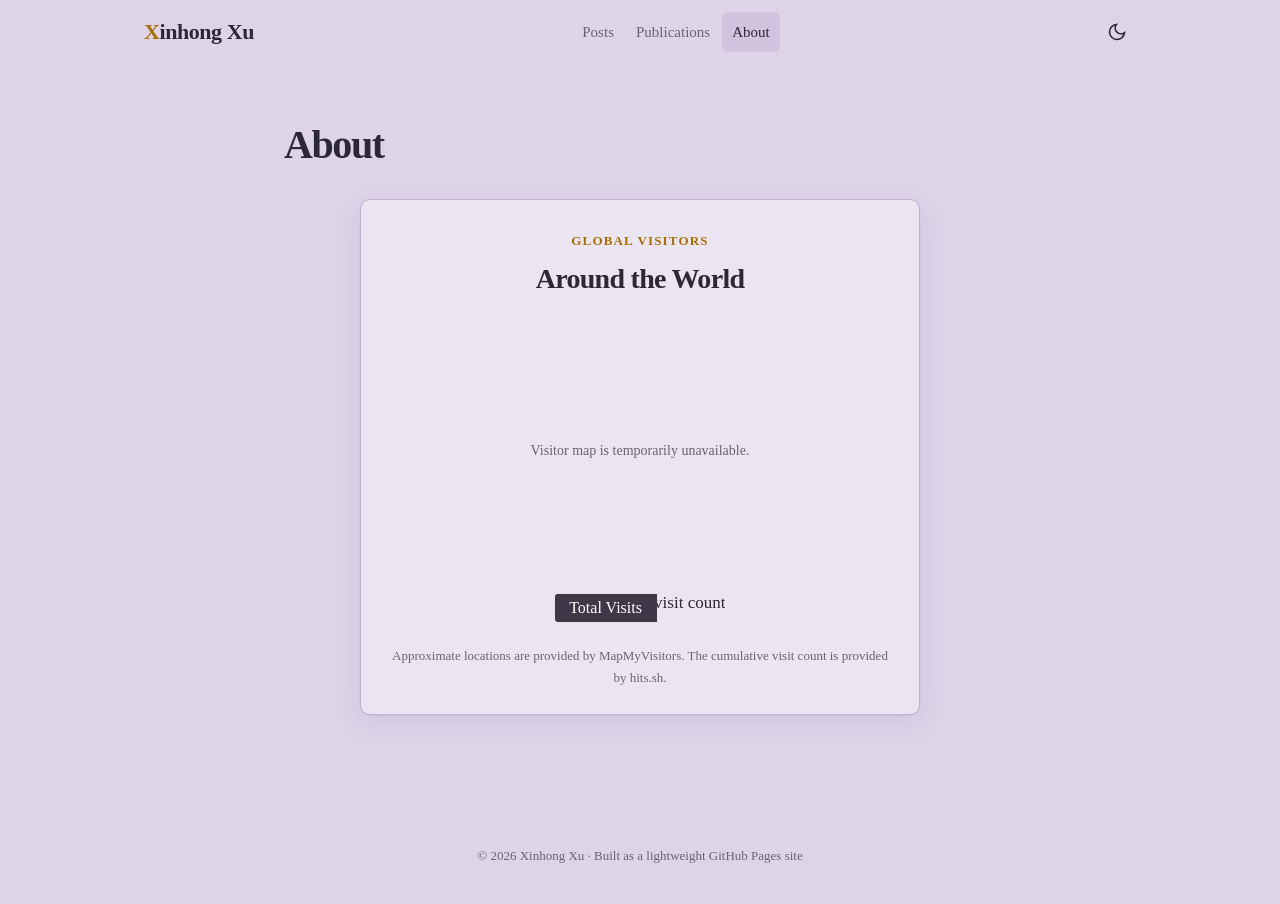
==== about/index.html @ ad2368ef "Fix MapMyVisitors 2D widget loading" ====
<!doctype html>
<html lang="en">
<head>
  <meta charset="utf-8">
  <meta name="viewport" content="width=device-width, initial-scale=1">
  <meta name="description" content="Visitor map and visit count for the personal website of Xinhong Xu.">
  <meta name="author" content="Xinhong Xu">
  <meta name="theme-color" content="#a86f00">
  <title>About — Xinhong Xu</title>
  <link rel="icon" href="/favicon.svg" type="image/svg+xml">
  <link rel="stylesheet" href="/assets/css/style.css?v=13">
  <meta property="og:title" content="About — Xinhong Xu">
  <meta property="og:description" content="Visitor map and visit count for the personal website of Xinhong Xu.">
  <meta property="og:type" content="website">
  <meta property="og:url" content="https://tsuxinh.github.io/about/">
</head>
<body id="top">

<header class="header">
  <nav class="nav" aria-label="Main navigation">
    <div class="logo"><a href="/"><span class="logo-mark">X</span>inhong Xu</a></div>
    <button class="menu-button" aria-expanded="false" aria-controls="menu" aria-label="Toggle navigation">☰</button>
    <ul id="menu"><li><a href="/" class="">Posts</a></li><li><a href="/publications/" class="">Publications</a></li><li><a href="/about/" class="active">About</a></li></ul>
    <span class="logo-switches">
      <button id="theme-toggle" aria-label="Toggle dark mode" title="Toggle dark mode">
        <svg id="moon" viewBox="0 0 24 24" fill="none" stroke="currentColor" stroke-width="2"><path d="M21 12.79A9 9 0 1 1 11.21 3 7 7 0 0 0 21 12.79z"/></svg>
        <svg id="sun" viewBox="0 0 24 24" fill="none" stroke="currentColor" stroke-width="2"><circle cx="12" cy="12" r="5"/><path d="M12 1v2M12 21v2M4.22 4.22l1.42 1.42M18.36 18.36l1.42 1.42M1 12h2M21 12h2M4.22 19.78l1.42-1.42M18.36 5.64l1.42-1.42"/></svg>
      </button>
    </span>
  </nav>
</header>

<main class="main">
  <header class="page-header"><h1>About</h1></header>
  <section class="visitor-map" aria-labelledby="visitor-map-title">
    <header class="visitor-map-header"><span class="kicker">Global visitors</span><h2 id="visitor-map-title">Around the World</h2></header>
    <div class="visitor-map-embed" aria-label="Two-dimensional map showing approximate visitor locations">
      <script type="text/javascript" id="mapmyvisitors" src="https://mapmyvisitors.com/map.js?d=WYnzcCQk4QLRz31CnaHYjySrlPmy5jYW8aUxZnCGw5M&amp;cl=ffffff&amp;w=a&amp;x=y" onerror="this.parentElement.classList.add('is-unavailable')"></script>
      <p class="visitor-map-fallback" role="status">Visitor map is temporarily unavailable.</p>
    </div>
    <a class="visitor-total" href="https://hits.sh/tsuxinh.github.io/" target="_blank" rel="noopener" data-hit-counter aria-label="View cumulative visit statistics">
      <span class="visitor-total-label">Total Visits</span>
      <span class="visitor-total-count"><img src="https://hits.sh/tsuxinh.github.io.svg?style=flat-square&amp;label=Total%20Visits&amp;color=a86f00&amp;labelColor=403848" alt="Cumulative visit count"></span>
    </a>
    <p class="visitor-note">Approximate locations are provided by MapMyVisitors. The cumulative visit count is provided by hits.sh.</p>
  </section>
</main>

<footer class="footer"><span>&copy; 2026 Xinhong Xu</span><span>Built as a lightweight GitHub Pages site</span></footer>
<a href="#top" class="top-link" id="top-link" aria-label="Go to top"><svg viewBox="0 0 12 6" fill="currentColor"><path d="M12 6H0l6-6z"/></svg></a>
<script src="/assets/js/site.js?v=2"></script>

</body>
</html>
---- assets/css/style.css ----
:root {
  --theme: #ddd4e8;
  --entry: #ebe4f1;
  --primary: #2d2835;
  --secondary: #6b6374;
  --tertiary: #d0c3de;
  --content: #403848;
  --border: #c1b2d1;
  --accent: #a86f00;
  --accent-soft: #f0dfaa;
  --code-bg: #d5cae1;
  --shadow: 0 1px 2px rgba(57, 39, 75, 0.06), 0 8px 28px rgba(57, 39, 75, 0.08);
  --radius: 10px;
  --main-width: 760px;
  --wide-width: 1040px;
}

.dark {
  --theme: #1d1e20;
  --entry: #292a2e;
  --primary: #dadadb;
  --secondary: #9b9c9d;
  --tertiary: #35363a;
  --content: #c4c4c5;
  --border: #38393d;
  --accent: #f2c94c;
  --accent-soft: #51431f;
  --code-bg: #303136;
  --shadow: none;
}

* { box-sizing: border-box; }
html { scroll-behavior: smooth; }
body {
  margin: 0;
  color: var(--primary);
  background: var(--theme);
  font-family: "Times New Roman", Times, serif;
  font-size: 17px;
  line-height: 1.65;
  text-rendering: optimizeLegibility;
  -webkit-font-smoothing: antialiased;
}
a { color: inherit; text-decoration: none; }
a.inline-link, .post-content a, .pub-links a, .text-link { color: var(--accent); text-decoration: underline; text-decoration-thickness: 1px; text-underline-offset: 3px; }
a:focus-visible, button:focus-visible, input:focus-visible { outline: 3px solid var(--accent); outline-offset: 3px; }
img, svg { max-width: 100%; display: block; }
button, input { font: inherit; }

.header { border-bottom: 1px solid transparent; }
.nav {
  display: flex;
  align-items: center;
  justify-content: space-between;
  max-width: var(--wide-width);
  min-height: 64px;
  margin: auto;
  padding: 0 24px;
  gap: 18px;
}
.logo { display: flex; align-items: center; gap: 10px; font-weight: 700; white-space: nowrap; }
.logo a { font-size: 22px; letter-spacing: -0.02em; }
.logo-mark { color: var(--accent); font-weight: 800; }
#menu { display: flex; align-items: center; gap: 2px; margin: 0; padding: 0; list-style: none; }
#menu a { display: block; padding: 8px 10px; color: var(--secondary); font-size: 15px; border-radius: 6px; }
#menu a:hover, #menu a.active { color: var(--primary); background: var(--tertiary); }
.logo-switches { display: flex; align-items: center; }
#theme-toggle {
  width: 38px; height: 38px; border: 0; border-radius: 50%;
  display: grid; place-items: center; color: var(--primary); background: transparent; cursor: pointer;
}
#theme-toggle:hover { background: var(--tertiary); }
#theme-toggle svg { width: 20px; height: 20px; }
.dark #moon { display: none; }
body:not(.dark) #sun { display: none; }
.menu-button { display: none; border: 0; background: transparent; color: var(--primary); padding: 8px; cursor: pointer; }

.main { max-width: var(--main-width); margin: auto; padding: 28px 24px 72px; min-height: calc(100vh - 140px); }
.main.wide { max-width: var(--wide-width); }

.first-entry { position: relative; margin: 12px 0 30px; min-height: 280px; display: flex; flex-direction: column; justify-content: center; }
.home-info { min-height: 250px; }
.entry-header h1 { margin: 0 0 14px; font-size: clamp(34px, 6vw, 48px); line-height: 1.14; letter-spacing: -0.035em; }
.entry-header h2 { margin: 0; font-size: 25px; line-height: 1.3; letter-spacing: -0.018em; }
.entry-content { color: var(--secondary); }
.entry-content p { margin: 8px 0; }
.entry-footer { margin-top: 14px; color: var(--secondary); font-size: 14px; }
.kicker { color: var(--accent); font-weight: 700; font-size: 13px; text-transform: uppercase; letter-spacing: .09em; }
.lead { font-size: 19px; max-width: 680px; }

.social-icons { display: flex; align-items: center; gap: 10px; margin-top: 18px; flex-wrap: wrap; }
.social-icons a { width: 38px; height: 38px; display: grid; place-items: center; border: 1px solid var(--border); border-radius: 50%; color: var(--primary); }
.social-icons a:hover { color: var(--accent); border-color: var(--accent); transform: translateY(-1px); }
.social-icons svg { width: 19px; height: 19px; }

.page-header { margin: 28px 0 30px; }
.page-header h1 { margin: 0 0 8px; font-size: 40px; line-height: 1.2; letter-spacing: -0.035em; }
.page-header p { color: var(--secondary); margin: 0; max-width: 680px; }

.post-single { max-width: 760px; margin: auto; }
.post-title { font-size: clamp(36px, 7vw, 52px); line-height: 1.12; letter-spacing: -0.04em; margin: 18px 0 12px; }
.post-meta { color: var(--secondary); font-size: 14px; margin-bottom: 32px; }
.post-content { color: var(--content); }
.post-content h2 { color: var(--primary); margin: 38px 0 12px; font-size: 28px; line-height: 1.25; letter-spacing: -0.025em; }
.post-content h3 { color: var(--primary); margin: 28px 0 8px; font-size: 21px; }
.post-content p, .post-content ul { margin: 14px 0; }
.post-content li { margin: 7px 0; }
.post-content blockquote { margin: 24px 0; padding: 2px 0 2px 20px; border-left: 3px solid var(--accent); color: var(--secondary); }
.post-content code { background: var(--code-bg); padding: .12em .35em; border-radius: 4px; font-family: inherit; font-size: .9em; }
.post-content pre { background: var(--code-bg); padding: 18px; overflow-x: auto; border-radius: 8px; border: 1px solid var(--border); font-family: inherit; }

.publication-nav { display: flex; flex-wrap: wrap; gap: 8px; margin-top: 22px; }
.publication-nav a { padding: 7px 12px; color: var(--content); background: var(--entry); border: 1px solid var(--border); border-radius: 999px; font-size: 14px; }
.publication-nav a:hover { color: var(--accent); border-color: var(--accent); }
.publication-groups { display: grid; gap: 30px; }
.pub-group { scroll-margin-top: 24px; padding: 24px; background: var(--entry); border: 1px solid var(--border); border-radius: var(--radius); box-shadow: var(--shadow); }
.pub-group-header { display: flex; align-items: end; justify-content: space-between; gap: 18px; padding-bottom: 16px; border-bottom: 1px solid var(--border); }
.pub-group-header h2 { margin: 2px 0 0; font-size: 28px; letter-spacing: -0.025em; }
.pub-count { flex: none; padding: 4px 9px; color: var(--secondary); background: var(--tertiary); border-radius: 999px; font-size: 12px; }
.pub-list { display: grid; gap: 0; }
.publication {
  display: grid; grid-template-columns: 220px 1fr; gap: 24px; align-items: start;
  padding: 22px 0; border-top: 1px solid var(--border);
}
.publication:first-child { border-top: 0; }
.pub-teaser { aspect-ratio: 16 / 10; overflow: hidden; border-radius: 6px; border: 1px solid var(--border); background: var(--tertiary); }
.pub-teaser img { width: 100%; height: 100%; object-fit: cover; }
.pub-info h2 { margin: 0 0 7px; font-size: 21px; line-height: 1.32; }
.pub-info p { margin: 6px 0; color: var(--secondary); font-size: 15px; }
.pub-info .authors { color: var(--content); }
.pub-info .venue { color: var(--accent); font-weight: 650; }
.pub-links { display: flex; flex-wrap: wrap; gap: 12px; margin-top: 10px; font-size: 14px; }

.visitor-map { max-width: 560px; margin: 0 auto; padding: 26px; text-align: center; background: var(--entry); border: 1px solid var(--border); border-radius: var(--radius); box-shadow: var(--shadow); }
.visitor-map-header h2 { margin: 2px 0 18px; font-size: 28px; letter-spacing: -0.025em; }
.visitor-map-embed { width: min(100%, 480px); min-height: 260px; display: grid; place-items: center; margin: 0 auto; overflow: hidden; }
.visitor-map-embed canvas, .visitor-map-embed iframe, .visitor-map-embed img { max-width: 100%; }
.visitor-map-fallback { display: none; margin: 0; color: var(--secondary); font-size: 14px; }
.visitor-map-embed.is-unavailable .visitor-map-fallback { display: block; }
.visitor-total { position: relative; display: inline-block; height: 28px; margin-top: 14px; overflow: hidden; border-radius: 3px; font-family: "Times New Roman", Times, serif; line-height: 1; }
.visitor-total-label { position: absolute; inset: 0 auto 0 0; z-index: 1; width: 102px; display: grid; place-items: center; color: #fff; background: #403848; font-size: 16px; }
.visitor-total-count, .visitor-total-count img { display: block; width: auto; height: 28px; }
.visitor-total-count img { max-width: none; }
.visitor-note { margin: 14px 0 0; color: var(--secondary); font-size: 13px; }


.tag-cloud { display: flex; flex-wrap: wrap; gap: 10px; margin: 20px 0 36px; }
.tag-cloud a { padding: 7px 12px; background: var(--tertiary); border-radius: 999px; color: var(--secondary); }
.tag-cloud a:hover { color: var(--accent); }
.tag-section { scroll-margin-top: 24px; }

.empty-state { color: var(--secondary); padding: 24px 0; }

.cv-toolbar { display: flex; gap: 12px; margin-bottom: 24px; }
.button { display: inline-block; padding: 9px 14px; border: 1px solid var(--border); border-radius: 7px; background: var(--entry); cursor: pointer; }
.button.primary { color: white; background: var(--accent); border-color: var(--accent); }
.cv-section { margin: 30px 0; }
.cv-section h2 { margin: 0 0 12px; border-bottom: 1px solid var(--border); padding-bottom: 7px; font-size: 20px; text-transform: uppercase; letter-spacing: .06em; }
.cv-row { display: grid; grid-template-columns: 1fr auto; gap: 18px; margin: 15px 0; }
.cv-row h3 { margin: 0; font-size: 17px; }
.cv-row p { margin: 2px 0; color: var(--secondary); }
.cv-date { white-space: nowrap; color: var(--secondary); font-size: 14px; }

.footer { max-width: var(--wide-width); margin: auto; padding: 20px 24px 38px; color: var(--secondary); font-size: 13px; text-align: center; }
.footer span + span::before { content: " · "; }
.top-link { position: fixed; right: 24px; bottom: 24px; width: 38px; height: 38px; display: none; place-items: center; background: var(--entry); border: 1px solid var(--border); border-radius: 8px; box-shadow: var(--shadow); }
.top-link.visible { display: grid; }
.top-link svg { width: 16px; }

.notice { padding: 14px 16px; background: var(--accent-soft); border-left: 3px solid var(--accent); border-radius: 4px; color: var(--content); }
.muted { color: var(--secondary); }
.divider { border: 0; border-top: 1px solid var(--border); margin: 36px 0; }

@media (max-width: 820px) {
  .nav { align-items: flex-start; flex-wrap: wrap; padding-top: 12px; padding-bottom: 12px; }
  .menu-button { display: block; margin-left: auto; }
  .logo-switches { margin-left: auto; }
  #menu { display: none; width: 100%; flex-wrap: wrap; padding-top: 6px; }
  #menu.open { display: flex; }
  #menu a { padding: 7px 9px; }
  .publication { grid-template-columns: 160px 1fr; gap: 18px; }
}

@media (max-width: 600px) {
  body { font-size: 16px; }
  .main { padding-left: 18px; padding-right: 18px; }
  .nav { padding-left: 18px; padding-right: 18px; }
  .first-entry { min-height: 210px; }
  .publication { grid-template-columns: 1fr; gap: 14px; }
  .pub-teaser { max-width: 100%; }
  .pub-group { padding: 18px; }
  .pub-group-header { align-items: start; }
  .visitor-map { padding: 18px; }
  .visitor-map-embed { min-height: 220px; }
  .cv-row { grid-template-columns: 1fr; gap: 2px; }
  .cv-date { order: -1; }
  .footer span { display: block; }
  .footer span + span::before { content: ""; }
}

@media (prefers-reduced-motion: reduce) {
  *, *::before, *::after { scroll-behavior: auto !important; transition: none !important; }
}

@media print {
  .header, .footer, .top-link, .cv-toolbar { display: none !important; }
  body { color: #000; background: #fff; font-size: 11pt; }
  .main { max-width: none; padding: 0; }
  .page-header { margin-top: 0; }
  a { text-decoration: none !important; color: #000 !important; }
  .cv-section { break-inside: avoid; }
}
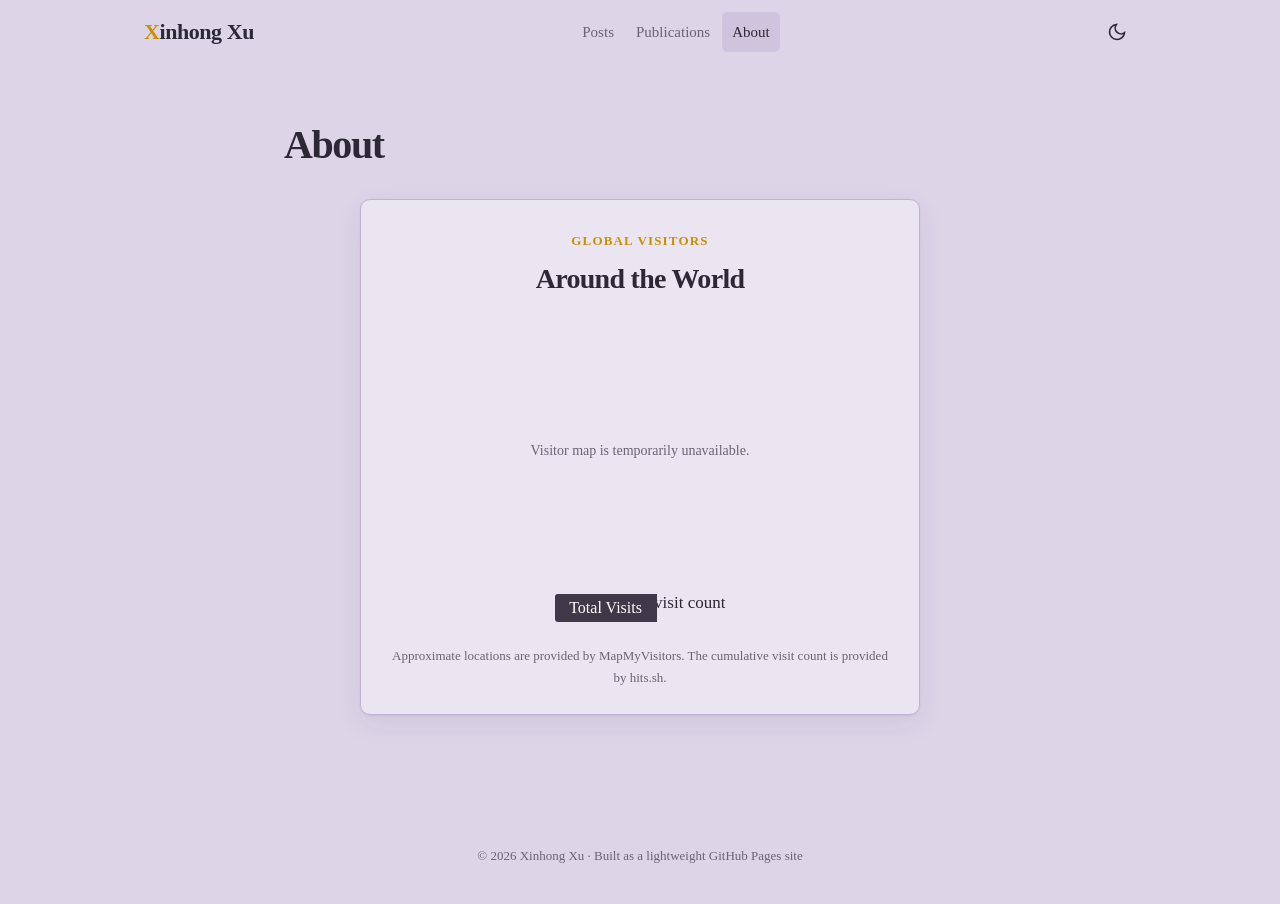
==== commit b5983c53: "Brighten gold accent in light theme" ====
--- a/about/index.html
+++ b/about/index.html
@@ -5,10 +5,10 @@
   <meta name="viewport" content="width=device-width, initial-scale=1">
   <meta name="description" content="Visitor map and visit count for the personal website of Xinhong Xu.">
   <meta name="author" content="Xinhong Xu">
-  <meta name="theme-color" content="#a86f00">
+  <meta name="theme-color" content="#c99100">
   <title>About — Xinhong Xu</title>
   <link rel="icon" href="/favicon.svg" type="image/svg+xml">
-  <link rel="stylesheet" href="/assets/css/style.css?v=13">
+  <link rel="stylesheet" href="/assets/css/style.css?v=14">
   <meta property="og:title" content="About — Xinhong Xu">
   <meta property="og:description" content="Visitor map and visit count for the personal website of Xinhong Xu.">
   <meta property="og:type" content="website">
@@ -40,7 +40,7 @@
     </div>
     <a class="visitor-total" href="https://hits.sh/tsuxinh.github.io/" target="_blank" rel="noopener" data-hit-counter aria-label="View cumulative visit statistics">
       <span class="visitor-total-label">Total Visits</span>
-      <span class="visitor-total-count"><img src="https://hits.sh/tsuxinh.github.io.svg?style=flat-square&amp;label=Total%20Visits&amp;color=a86f00&amp;labelColor=403848" alt="Cumulative visit count"></span>
+      <span class="visitor-total-count"><img src="https://hits.sh/tsuxinh.github.io.svg?style=flat-square&amp;label=Total%20Visits&amp;color=c99100&amp;labelColor=403848" alt="Cumulative visit count"></span>
     </a>
     <p class="visitor-note">Approximate locations are provided by MapMyVisitors. The cumulative visit count is provided by hits.sh.</p>
   </section>
@@ -48,7 +48,7 @@
 
 <footer class="footer"><span>&copy; 2026 Xinhong Xu</span><span>Built as a lightweight GitHub Pages site</span></footer>
 <a href="#top" class="top-link" id="top-link" aria-label="Go to top"><svg viewBox="0 0 12 6" fill="currentColor"><path d="M12 6H0l6-6z"/></svg></a>
-<script src="/assets/js/site.js?v=2"></script>
+<script src="/assets/js/site.js?v=3"></script>
 
 </body>
 </html>
--- a/assets/css/style.css
+++ b/assets/css/style.css
@@ -6,8 +6,8 @@
   --tertiary: #d0c3de;
   --content: #403848;
   --border: #c1b2d1;
-  --accent: #a86f00;
-  --accent-soft: #f0dfaa;
+  --accent: #c99100;
+  --accent-soft: #f6e7b0;
   --code-bg: #d5cae1;
   --shadow: 0 1px 2px rgba(57, 39, 75, 0.06), 0 8px 28px rgba(57, 39, 75, 0.08);
   --radius: 10px;
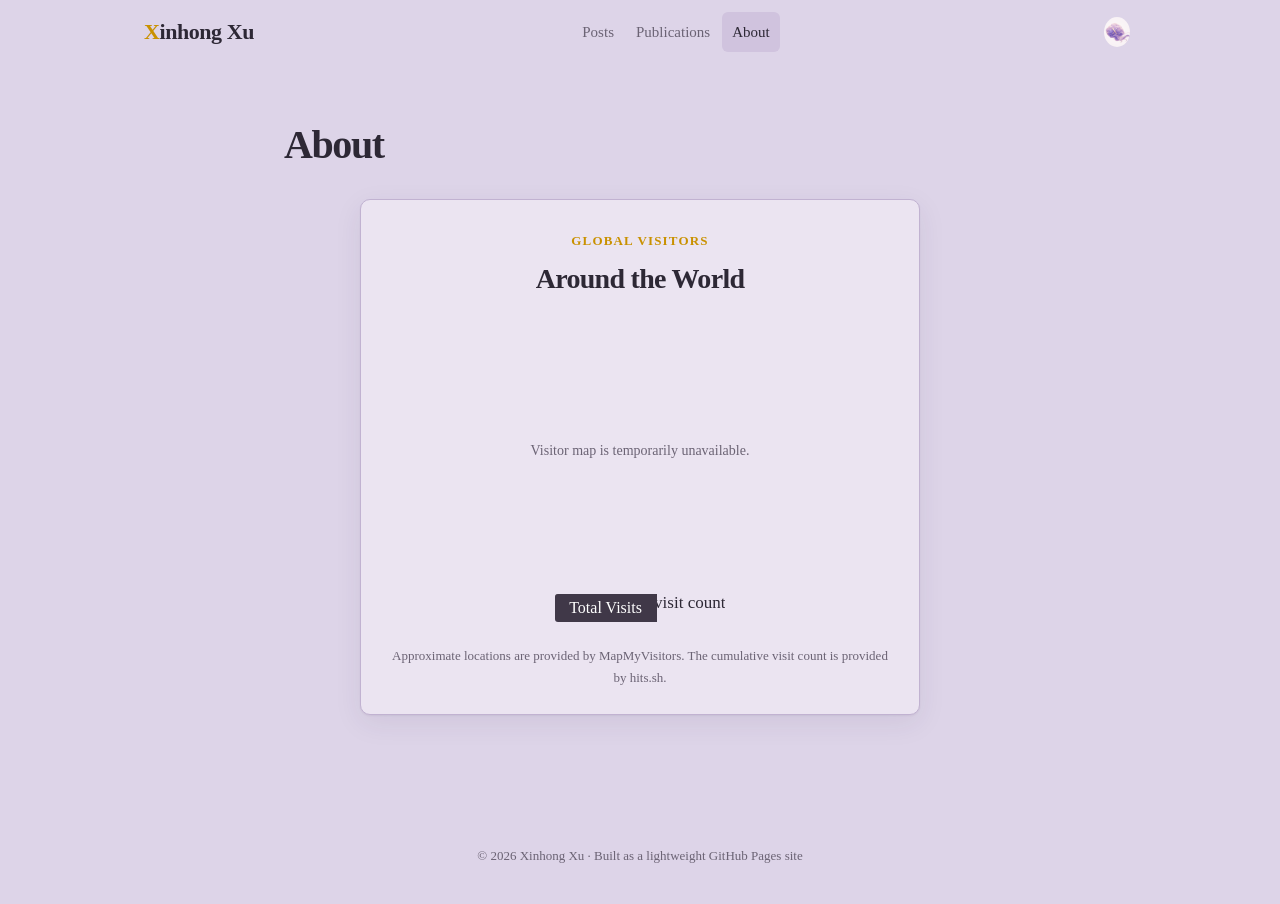
==== commit 354af2c9: "Use custom day and night theme icons" ====
--- a/about/index.html
+++ b/about/index.html
@@ -8,7 +8,7 @@
   <meta name="theme-color" content="#c99100">
   <title>About — Xinhong Xu</title>
   <link rel="icon" href="/favicon.svg" type="image/svg+xml">
-  <link rel="stylesheet" href="/assets/css/style.css?v=14">
+  <link rel="stylesheet" href="/assets/css/style.css?v=15">
   <meta property="og:title" content="About — Xinhong Xu">
   <meta property="og:description" content="Visitor map and visit count for the personal website of Xinhong Xu.">
   <meta property="og:type" content="website">
@@ -23,8 +23,7 @@
     <ul id="menu"><li><a href="/" class="">Posts</a></li><li><a href="/publications/" class="">Publications</a></li><li><a href="/about/" class="active">About</a></li></ul>
     <span class="logo-switches">
       <button id="theme-toggle" aria-label="Toggle dark mode" title="Toggle dark mode">
-        <svg id="moon" viewBox="0 0 24 24" fill="none" stroke="currentColor" stroke-width="2"><path d="M21 12.79A9 9 0 1 1 11.21 3 7 7 0 0 0 21 12.79z"/></svg>
-        <svg id="sun" viewBox="0 0 24 24" fill="none" stroke="currentColor" stroke-width="2"><circle cx="12" cy="12" r="5"/><path d="M12 1v2M12 21v2M4.22 4.22l1.42 1.42M18.36 18.36l1.42 1.42M1 12h2M21 12h2M4.22 19.78l1.42-1.42M18.36 5.64l1.42-1.42"/></svg>
+        <img id="theme-icon" alt="" aria-hidden="true">
       </button>
     </span>
   </nav>
@@ -48,7 +47,7 @@
 
 <footer class="footer"><span>&copy; 2026 Xinhong Xu</span><span>Built as a lightweight GitHub Pages site</span></footer>
 <a href="#top" class="top-link" id="top-link" aria-label="Go to top"><svg viewBox="0 0 12 6" fill="currentColor"><path d="M12 6H0l6-6z"/></svg></a>
-<script src="/assets/js/site.js?v=3"></script>
+<script src="/assets/js/site.js?v=4"></script>
 
 </body>
 </html>
--- a/assets/css/style.css
+++ b/assets/css/style.css
@@ -70,9 +70,7 @@
   display: grid; place-items: center; color: var(--primary); background: transparent; cursor: pointer;
 }
 #theme-toggle:hover { background: var(--tertiary); }
-#theme-toggle svg { width: 20px; height: 20px; }
-.dark #moon { display: none; }
-body:not(.dark) #sun { display: none; }
+#theme-icon { width: 30px; height: 30px; display: block; object-fit: cover; border-radius: 50%; }
 .menu-button { display: none; border: 0; background: transparent; color: var(--primary); padding: 8px; cursor: pointer; }
 
 .main { max-width: var(--main-width); margin: auto; padding: 28px 24px 72px; min-height: calc(100vh - 140px); }
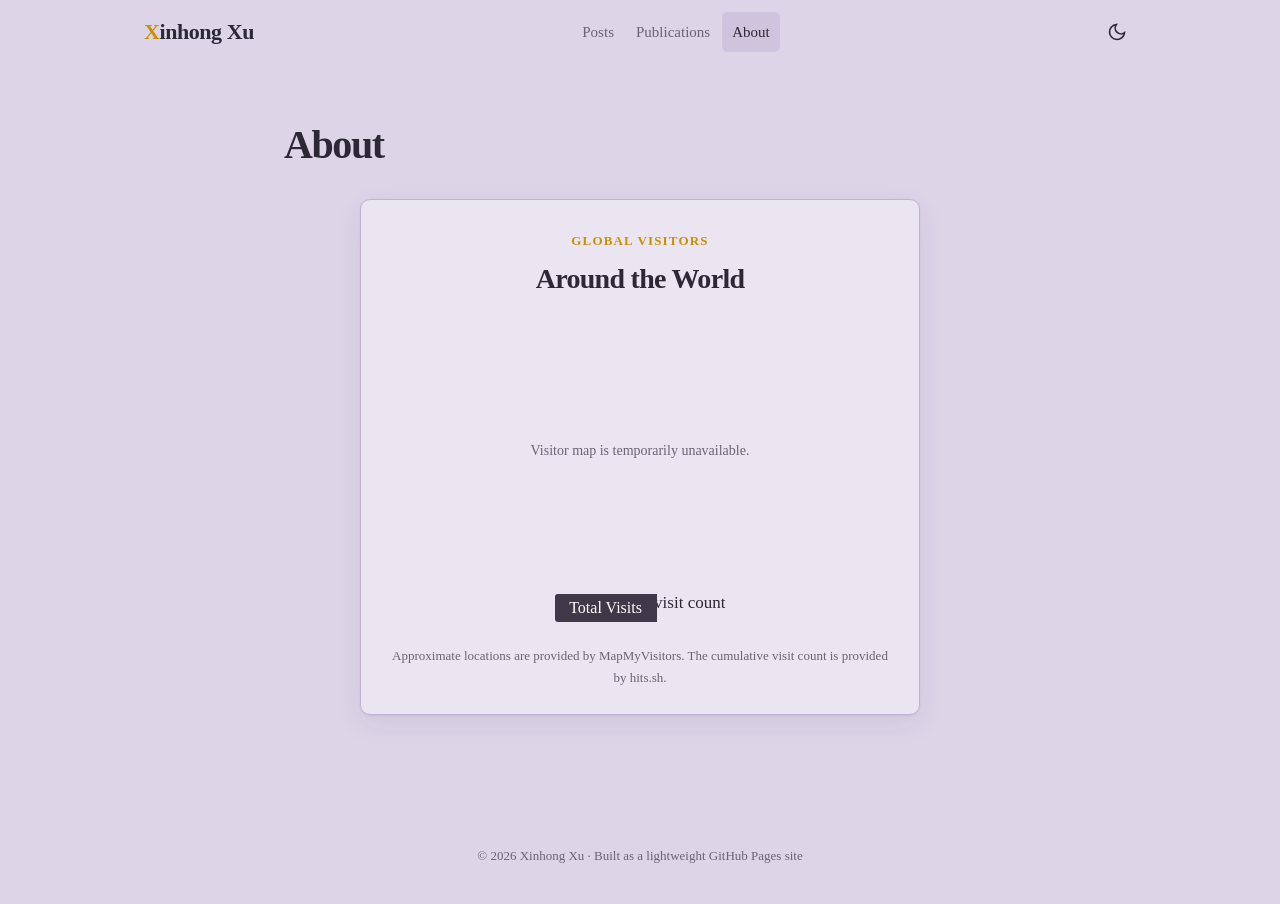
==== commit b4b353ea: "Use day and night artwork as favicons" ====
--- a/about/index.html
+++ b/about/index.html
@@ -7,8 +7,8 @@
   <meta name="author" content="Xinhong Xu">
   <meta name="theme-color" content="#c99100">
   <title>About — Xinhong Xu</title>
-  <link rel="icon" href="/favicon.svg" type="image/svg+xml">
-  <link rel="stylesheet" href="/assets/css/style.css?v=15">
+  <link id="theme-favicon" rel="icon" href="/assets/img/day.png" type="image/png">
+  <link rel="stylesheet" href="/assets/css/style.css?v=16">
   <meta property="og:title" content="About — Xinhong Xu">
   <meta property="og:description" content="Visitor map and visit count for the personal website of Xinhong Xu.">
   <meta property="og:type" content="website">
@@ -23,7 +23,8 @@
     <ul id="menu"><li><a href="/" class="">Posts</a></li><li><a href="/publications/" class="">Publications</a></li><li><a href="/about/" class="active">About</a></li></ul>
     <span class="logo-switches">
       <button id="theme-toggle" aria-label="Toggle dark mode" title="Toggle dark mode">
-        <img id="theme-icon" alt="" aria-hidden="true">
+        <svg id="moon" viewBox="0 0 24 24" fill="none" stroke="currentColor" stroke-width="2"><path d="M21 12.79A9 9 0 1 1 11.21 3 7 7 0 0 0 21 12.79z"/></svg>
+        <svg id="sun" viewBox="0 0 24 24" fill="none" stroke="currentColor" stroke-width="2"><circle cx="12" cy="12" r="5"/><path d="M12 1v2M12 21v2M4.22 4.22l1.42 1.42M18.36 18.36l1.42 1.42M1 12h2M21 12h2M4.22 19.78l1.42-1.42M18.36 5.64l1.42-1.42"/></svg>
       </button>
     </span>
   </nav>
@@ -47,7 +48,7 @@
 
 <footer class="footer"><span>&copy; 2026 Xinhong Xu</span><span>Built as a lightweight GitHub Pages site</span></footer>
 <a href="#top" class="top-link" id="top-link" aria-label="Go to top"><svg viewBox="0 0 12 6" fill="currentColor"><path d="M12 6H0l6-6z"/></svg></a>
-<script src="/assets/js/site.js?v=4"></script>
+<script src="/assets/js/site.js?v=5"></script>
 
 </body>
 </html>
--- a/assets/css/style.css
+++ b/assets/css/style.css
@@ -70,7 +70,9 @@
   display: grid; place-items: center; color: var(--primary); background: transparent; cursor: pointer;
 }
 #theme-toggle:hover { background: var(--tertiary); }
-#theme-icon { width: 30px; height: 30px; display: block; object-fit: cover; border-radius: 50%; }
+#theme-toggle svg { width: 20px; height: 20px; }
+.dark #moon { display: none; }
+body:not(.dark) #sun { display: none; }
 .menu-button { display: none; border: 0; background: transparent; color: var(--primary); padding: 8px; cursor: pointer; }
 
 .main { max-width: var(--main-width); margin: auto; padding: 28px 24px 72px; min-height: calc(100vh - 140px); }
